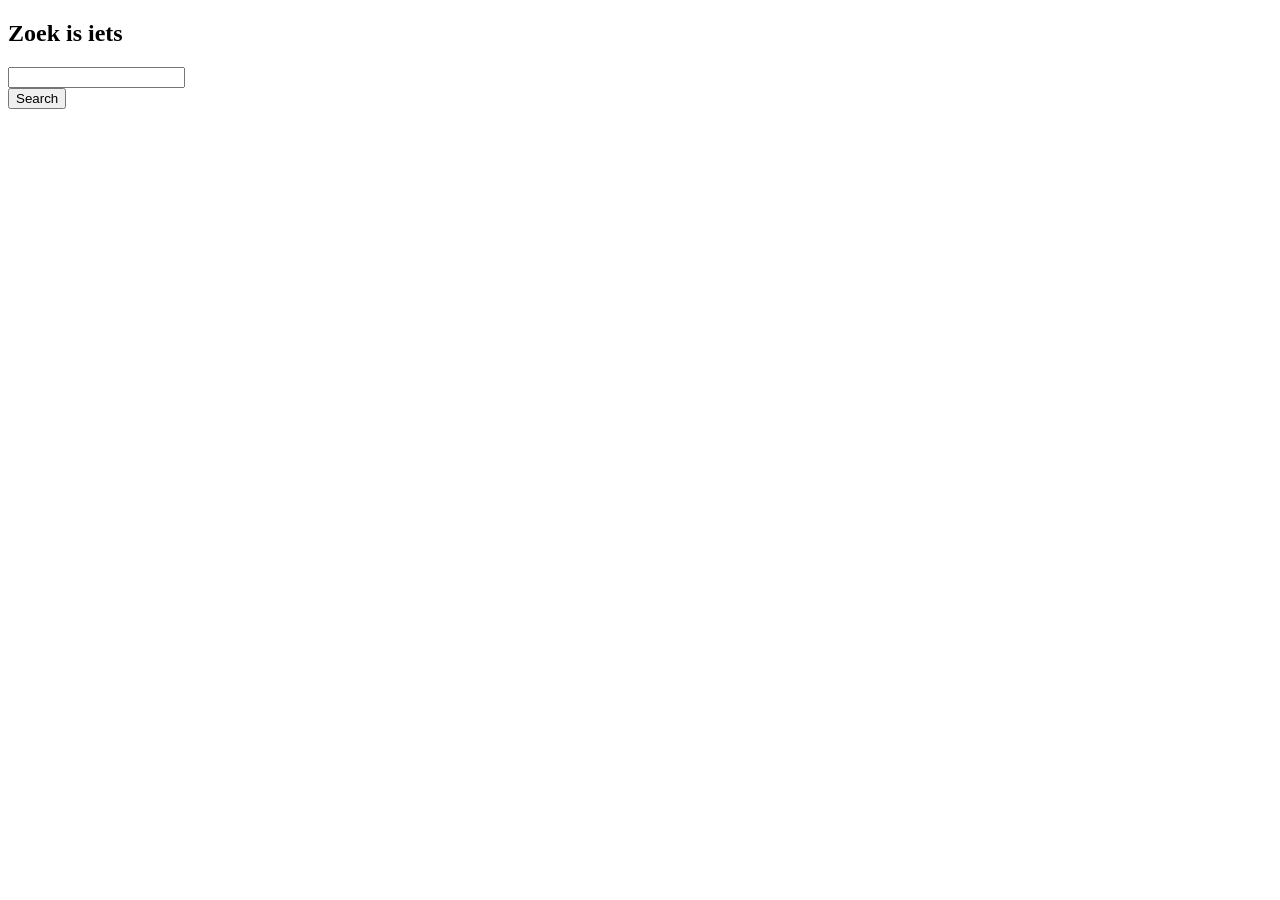
==== website/templates/index.html @ 4c10a79e "Added the website. Made some slight changes to other couple other files." ====
<!DOCTYPE html>
<html lang="en">
    <head>
        <meta charset="UTF-8">
        <title>Zoekmachine</title>
    </head>
    <body>
        <h2>Zoek is iets</h2>
        <form method="post" action="/search">
            <input name="query" type="text" required>
            <br>
            <button type="submit">Search</button>
        </form>
    </body>
</html>
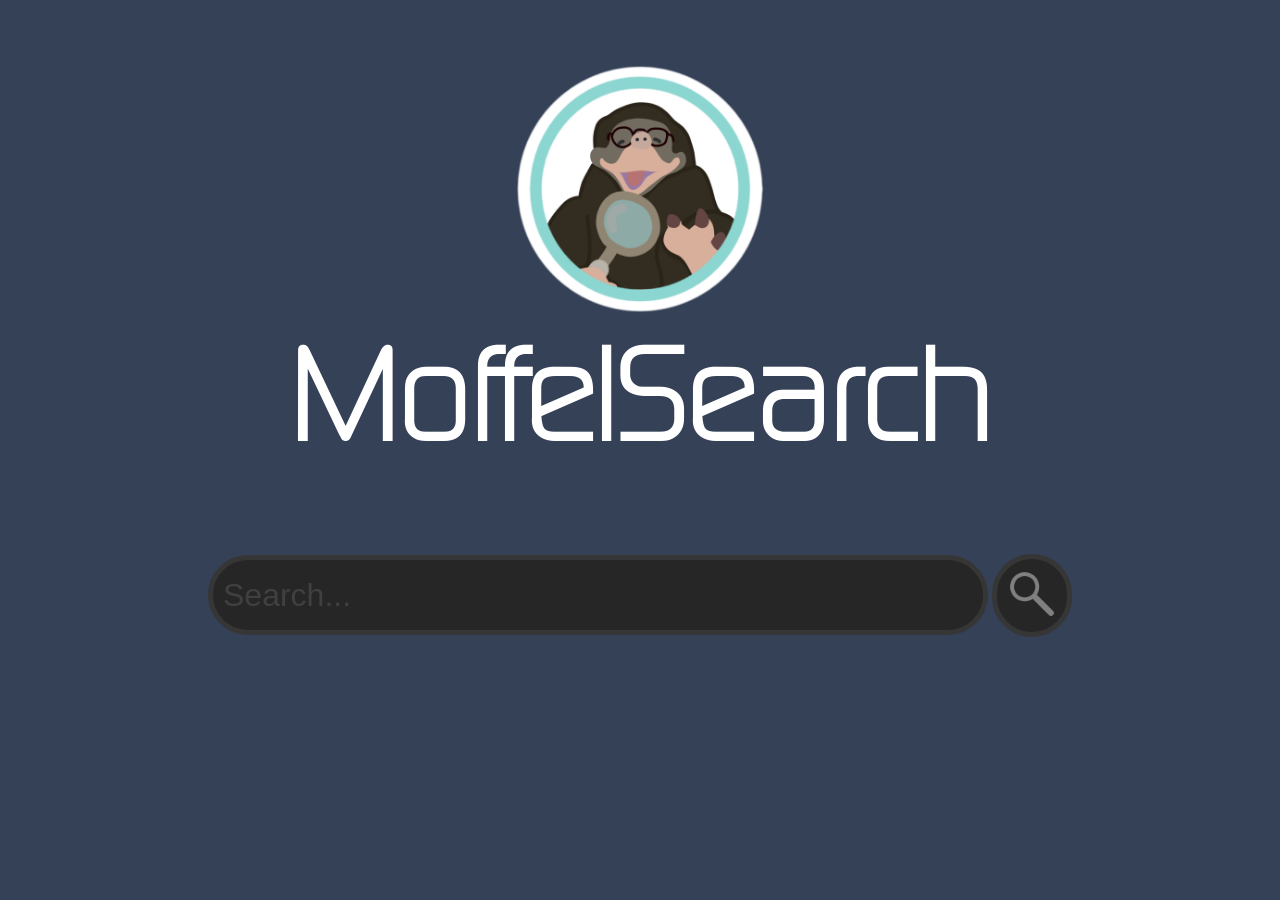
==== commit 963f4dad: "Added website" ====
--- a/website/templates/index.html
+++ b/website/templates/index.html
@@ -2,14 +2,24 @@
 <html lang="en">
     <head>
         <meta charset="UTF-8">
-        <title>Zoekmachine</title>
+        <title>MoffelSearch</title>
+        <link rel="icon" type="image/png" href="../static/images/Moffel.png">
+        <link rel="stylesheet" href="../static/index.css">
     </head>
     <body>
-        <h2>Zoek is iets</h2>
-        <form method="post" action="/search">
-            <input name="query" type="text" required>
-            <br>
-            <button type="submit">Search</button>
-        </form>
+        <div class="logo">
+            <img src="../static/images/Moffel.png" alt="Moffel" height="250">
+            <h1 id="name">MoffelSearch</h1>
+        </div>
+
+        <div class="search-container">
+            <form method="post" action="/search">
+                <input class="search-row" id="search-input" name="query" type="text" placeholder="Search..." required >
+
+                <button class="search-row" id="search-button" type="submit">
+                <img src="../static/images/SearchIcon.png" alt="Search" height="50px">
+                </button>
+            </form>
+        </div>
     </body>
 </html>
--- a/website/static/index.css
+++ b/website/static/index.css
@@ -0,0 +1,51 @@
+body {
+    background: #344157;
+    margin: 5%;
+}
+
+.logo {
+    text-align: center;
+}
+
+.search-row {
+    background-color: #262626;
+    border:5px solid #363636;
+    border-radius:70px;
+    padding:10px;
+    vertical-align: middle;
+}
+
+.search-container {
+    display: flex;
+    justify-content: center;
+    align-items: center;
+}
+
+#name {
+    font-family: 'contl', sans-serif;
+    font-size: 128px;
+    color:white;
+    margin-top: 0px;
+
+}
+
+#search-input {
+height: 50px;
+width: 750px;
+font-size: 32px;
+color: #808080;
+outline: none;
+}
+
+#search-button:hover {
+    scale: 1.05;
+}
+
+::placeholder {
+    color: #404040;
+}
+
+@font-face {
+    font-family: 'contl';
+    src: url('fonts/contl.ttf') format('truetype');
+}
